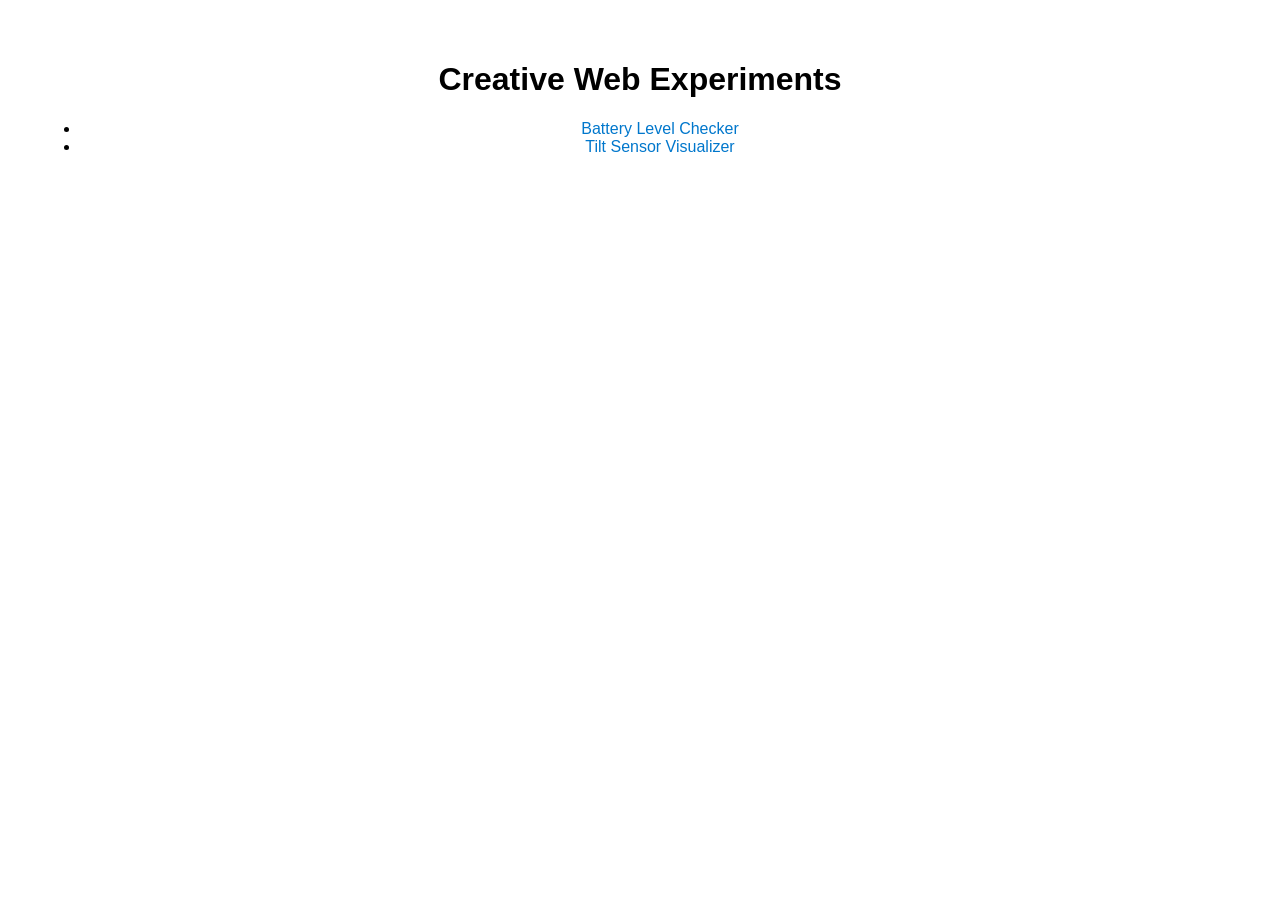
==== index.html @ d0136503 "init exploviz - add index html - add project folder with two projects - add asset folder with style " ====
<!DOCTYPE html>
<html>
<head>
  <meta charset="UTF-8">
  <title>Creative Web Experiments</title>
  <link rel="stylesheet" href="assets/style.css">
</head>
<body>
  <h1>Creative Web Experiments</h1>
  <ul>
    <li><a href="projects/battery.html">Battery Level Checker</a></li>
    <li><a href="projects/tilt.html">Tilt Sensor Visualizer</a></li>
  </ul>
</body>
</html>
---- assets/style.css ----
body {
    font-family: sans-serif;
    padding: 2rem;
    text-align: center;
  }
  a {
    color: #0077cc;
    text-decoration: none;
  }
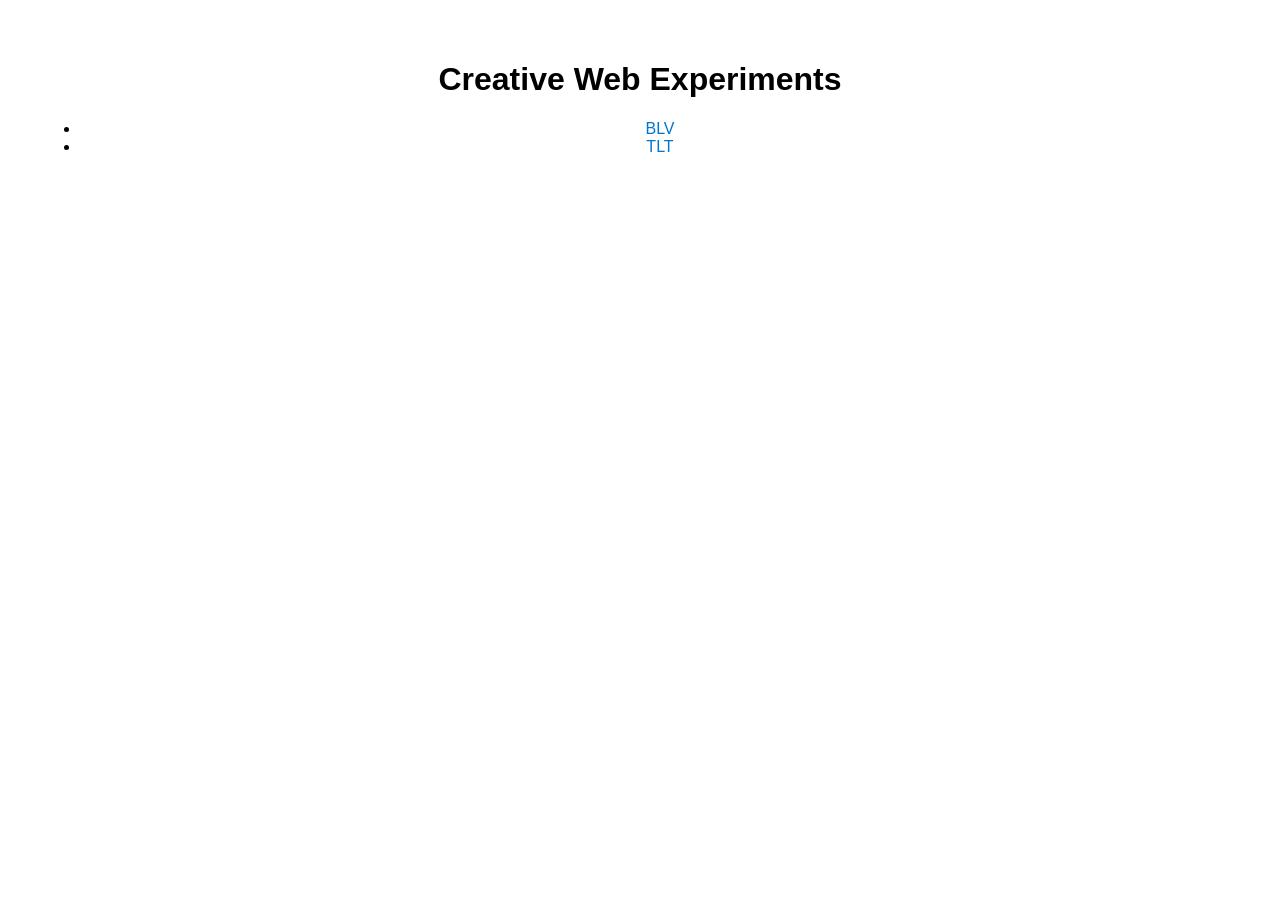
==== commit 71cc9548: "- saving work in progress - renaming projects" ====
--- a/index.html
+++ b/index.html
@@ -8,8 +8,8 @@
 <body>
   <h1>Creative Web Experiments</h1>
   <ul>
-    <li><a href="projects/battery.html">Battery Level Checker</a></li>
-    <li><a href="projects/tilt.html">Tilt Sensor Visualizer</a></li>
+    <li><a href="projects/blv.html">BLV</a></li>
+    <li><a href="projects/tlt.html">TLT</a></li>
   </ul>
 </body>
 </html>
